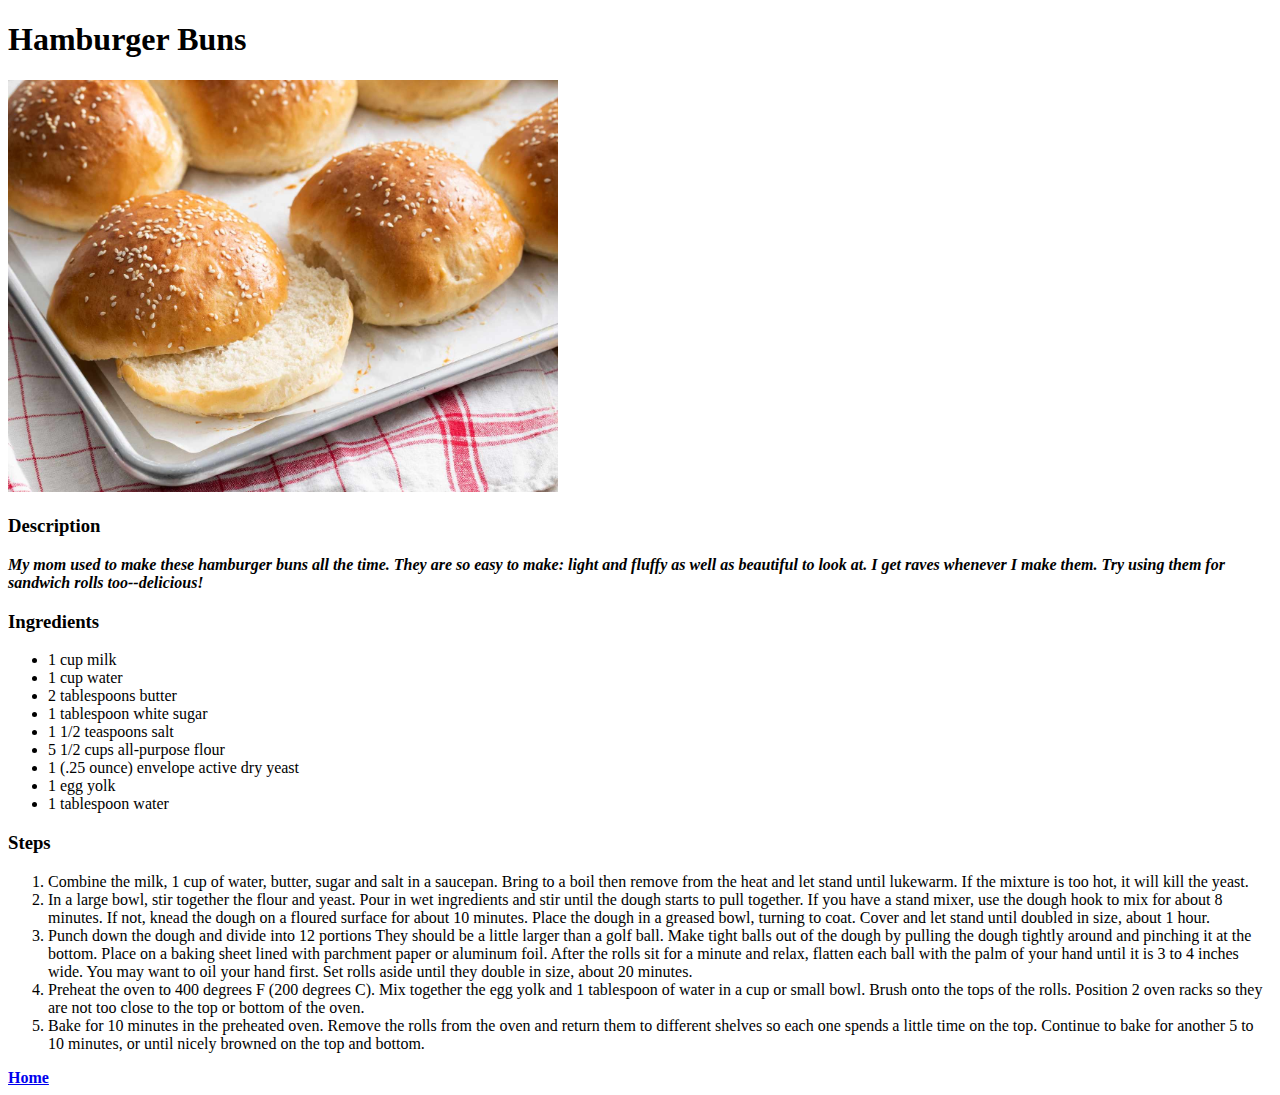
==== recipes/buns.html @ fd0bcdb0 "Add Hamburger Buns recipe. Tweaked img width value from % to px for consistency" ====
<!DOCTYPE html>
<html lang="en">
    <head>
        <meta charset="UTF-8">
        <title>Odin Recipes | Hamburger Buns</title>
    </head>

    <body>
        <h1>Hamburger Buns</h1>
        <img src="../img/buns.jpg" alt="Some yummy looking buns" width="550">
        <h3>Description</h3>
        <strong><em>My mom used to make these hamburger buns all the time. They are so easy to make: light and fluffy as well as beautiful to look at. I get raves whenever I make them. Try using them for sandwich rolls too--delicious!</em></strong>
        <h3>Ingredients</h3>
        <ul>
            <li>1 cup milk</li>
            <li>1 cup water</li>
            <li>2 tablespoons butter</li>
            <li>1 tablespoon white sugar</li>
            <li>1 1/2 teaspoons salt</li>
            <li>5 1/2 cups all-purpose flour</li>
            <li>1 (.25 ounce) envelope active dry yeast</li>
            <li>1 egg yolk</li>
            <li>1 tablespoon water</li>
        </ul>
        <h3>Steps</h3>
        <ol>
            <li>Combine the milk, 1 cup of water, butter, sugar and salt in a saucepan. Bring to a boil then remove from the heat and let stand until lukewarm. If the mixture is too hot, it will kill the yeast.</li>
            <li>In a large bowl, stir together the flour and yeast. Pour in wet ingredients and stir until the dough starts to pull together. If you have a stand mixer, use the dough hook to mix for about 8 minutes. If not, knead the dough on a floured surface for about 10 minutes. Place the dough in a greased bowl, turning to coat. Cover and let stand until doubled in size, about 1 hour.</li>
            <li>Punch down the dough and divide into 12 portions They should be a little larger than a golf ball. Make tight balls out of the dough by pulling the dough tightly around and pinching it at the bottom. Place on a baking sheet lined with parchment paper or aluminum foil. After the rolls sit for a minute and relax, flatten each ball with the palm of your hand until it is 3 to 4 inches wide. You may want to oil your hand first. Set rolls aside until they double in size, about 20 minutes.</li>
            <li>Preheat the oven to 400 degrees F (200 degrees C). Mix together the egg yolk and 1 tablespoon of water in a cup or small bowl. Brush onto the tops of the rolls. Position 2 oven racks so they are not too close to the top or bottom of the oven.</li>
            <li>Bake for 10 minutes in the preheated oven. Remove the rolls from the oven and return them to different shelves so each one spends a little time on the top. Continue to bake for another 5 to 10 minutes, or until nicely browned on the top and bottom.</li>
        </ol>
        <a href="../index.html"><strong>Home</strong></a>
    </body>
</html>
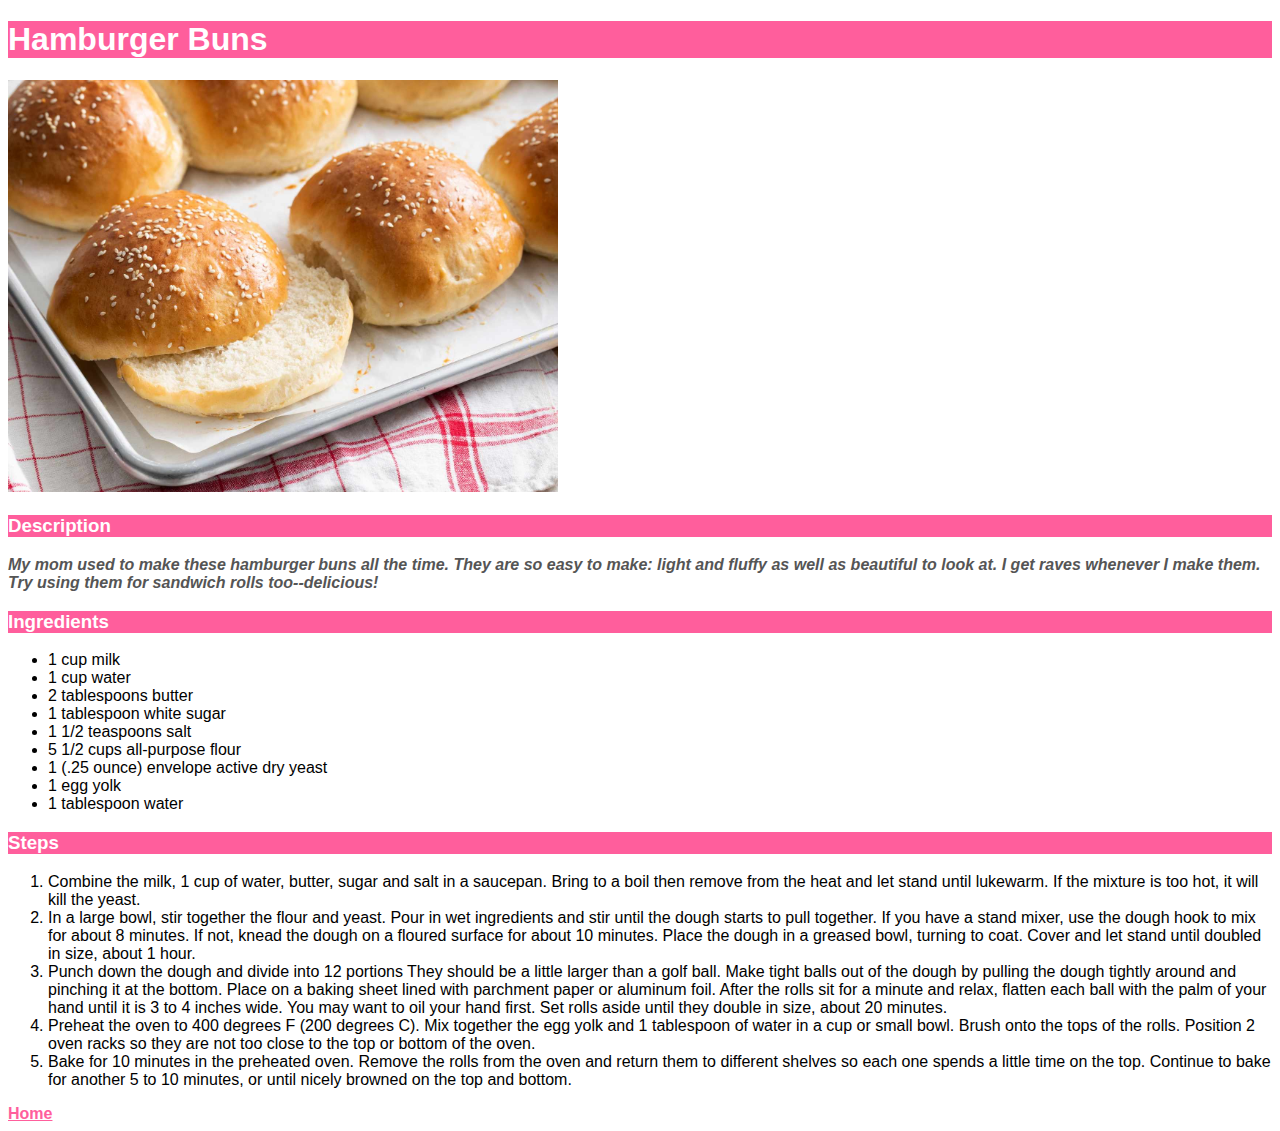
==== commit 8836c30c: "Added style.css Added css to all html files." ====
--- a/recipes/buns.html
+++ b/recipes/buns.html
@@ -3,13 +3,14 @@
     <head>
         <meta charset="UTF-8">
         <title>Odin Recipes | Hamburger Buns</title>
+        <link rel="stylesheet" href="../style.css">
     </head>
 
     <body>
         <h1>Hamburger Buns</h1>
         <img src="../img/buns.jpg" alt="Some yummy looking buns" width="550">
         <h3>Description</h3>
-        <strong><em>My mom used to make these hamburger buns all the time. They are so easy to make: light and fluffy as well as beautiful to look at. I get raves whenever I make them. Try using them for sandwich rolls too--delicious!</em></strong>
+        <strong class="subtitle"><em>My mom used to make these hamburger buns all the time. They are so easy to make: light and fluffy as well as beautiful to look at. I get raves whenever I make them. Try using them for sandwich rolls too--delicious!</em></strong>
         <h3>Ingredients</h3>
         <ul>
             <li>1 cup milk</li>
--- a/style.css
+++ b/style.css
@@ -0,0 +1,26 @@
+* {
+    font-family: Verdana, Helvetica, Arial, sans-serif;
+}
+
+.center {
+    text-align: center;
+}
+
+h1, h3 {
+    background-color: #ff5e9c;
+    color: white;
+}
+
+.subtitle {
+    color: rgb(85, 85, 85);
+}
+
+div .subtitle {
+    font-size: 22px;
+}
+
+a {
+    color: #ff5e9c;
+    font-weight: bold;
+}
+
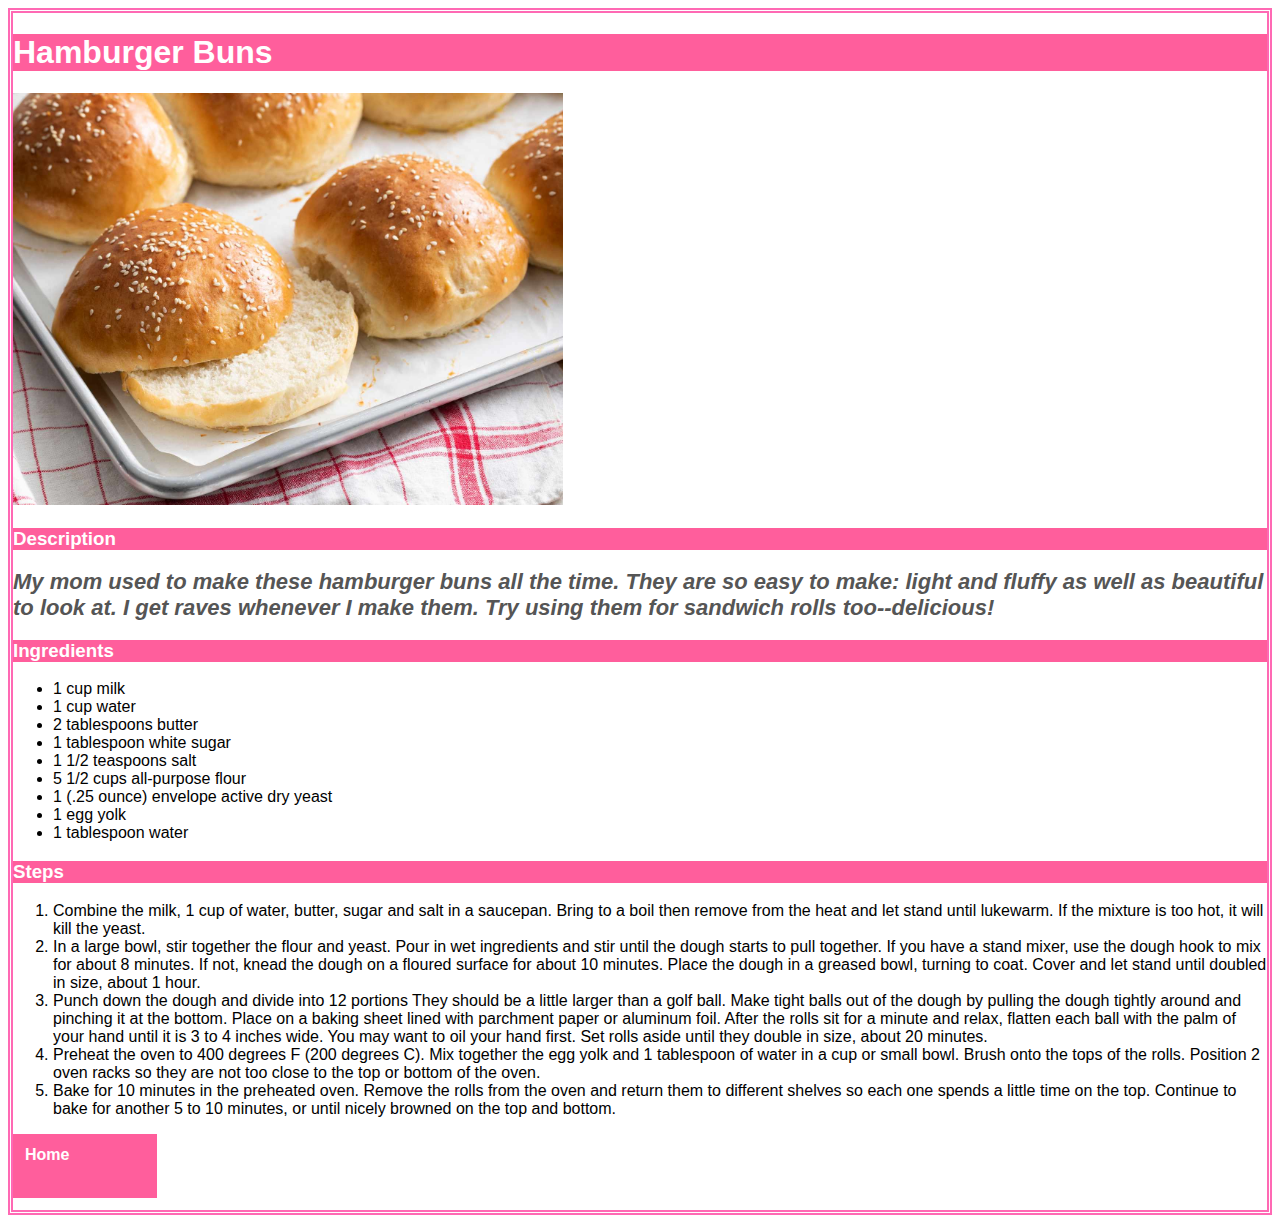
==== commit b56ab5e3: "Created recipe class in style.css Added .recipe to buns.html, lasagna.tml and lemonade.html" ====
--- a/recipes/buns.html
+++ b/recipes/buns.html
@@ -7,7 +7,7 @@
     </head>
 
     <body>
-        <h1>Hamburger Buns</h1>
+        <div class="recipe"><h1>Hamburger Buns</h1>
         <img src="../img/buns.jpg" alt="Some yummy looking buns" width="550">
         <h3>Description</h3>
         <strong class="subtitle"><em>My mom used to make these hamburger buns all the time. They are so easy to make: light and fluffy as well as beautiful to look at. I get raves whenever I make them. Try using them for sandwich rolls too--delicious!</em></strong>
@@ -32,5 +32,6 @@
             <li>Bake for 10 minutes in the preheated oven. Remove the rolls from the oven and return them to different shelves so each one spends a little time on the top. Continue to bake for another 5 to 10 minutes, or until nicely browned on the top and bottom.</li>
         </ol>
         <a href="../index.html"><strong>Home</strong></a>
+        </div>
     </body>
 </html>--- a/style.css
+++ b/style.css
@@ -2,8 +2,13 @@
     font-family: Verdana, Helvetica, Arial, sans-serif;
 }
 
+.recipe {
+    border: 5px double hotpink;
+}
+
 .center {
     text-align: center;
+    border: 8px double #ff5e9c;
 }
 
 h1, h3 {
@@ -20,7 +25,18 @@
 }
 
 a {
-    color: #ff5e9c;
+    background: #ff5e9c;
+    text-decoration: none;
+    color: white;
     font-weight: bold;
+    display: inline-block;
+    width: 120px;
+    height: 40px;
+    padding: 12px;
+    vertical-align: top;
+    margin-bottom: 12px;
 }
 
+a:hover {
+    background: rgb(255, 174, 188);
+}
